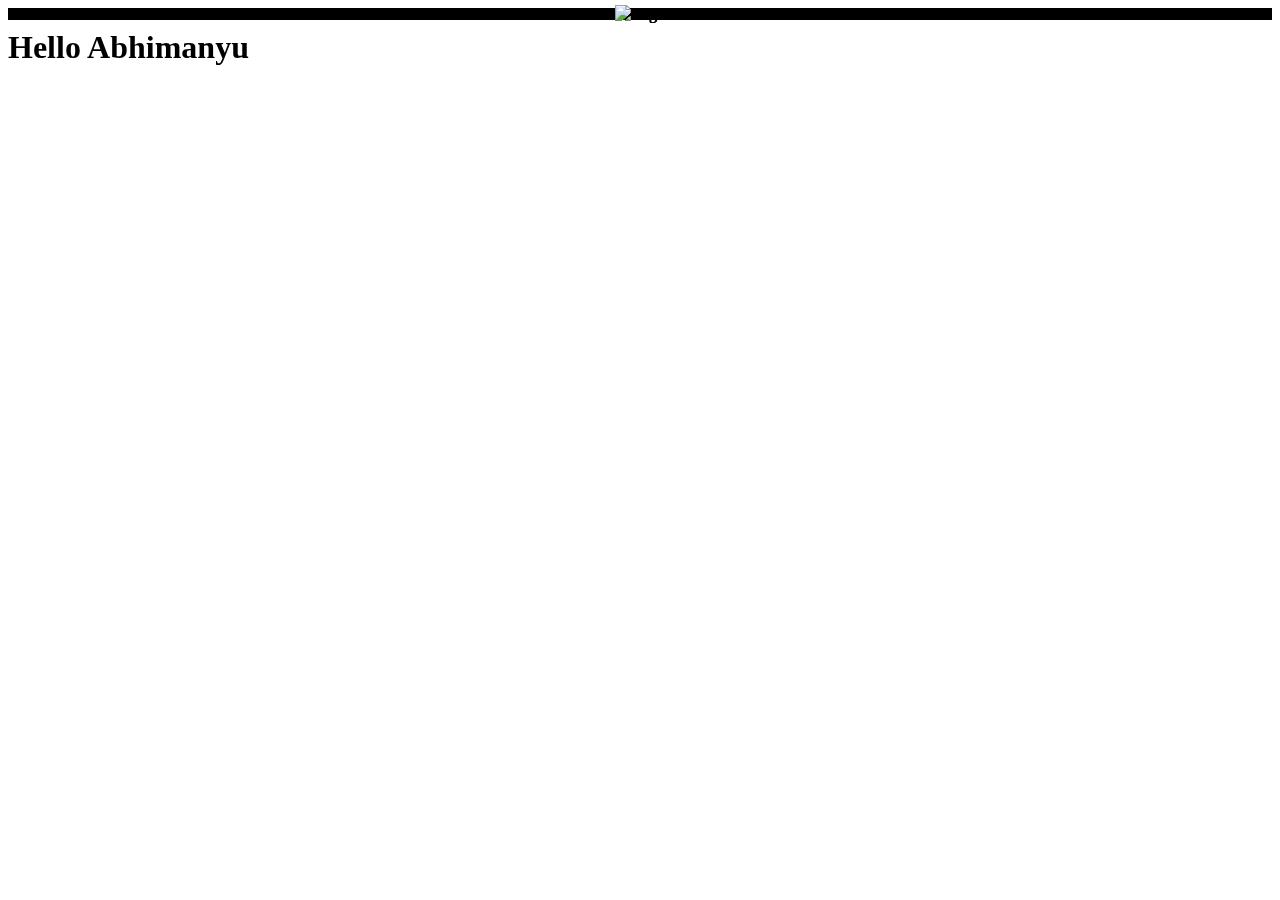
==== image_carousel/index.html @ e597a677 "succefully created the dropdown menu" ====
<!DOCTYPE html>
<html lang="en">
<head>
     <meta charset="UTF-8">
     <meta name="viewport" content="width=device-width, initial-scale=1.0">
     <title>Image carousel</title>

     <link rel="stylesheet" href="style.css">
</head>
<body>
     <h1>Hello Abhimanyu</h1>
     <div class="main">
          <div class="container">

               <div class="image"><img src="images/DSC_0103.JPG" alt="Img1"></div>

               <div class="image"><img src="images/DSC_0225.JPG" alt="Img2"></div>

               <div class="image"><img src="images/DSC_0270.JPG" alt="Img3"></div>

               <div class="image"><img src="images/DSC_0320.JPG" alt="Img4"></div>

               <div class="image"><img src="images/DSC_5188.JPG" alt="Img1"></div>

          </div>
     </div>
</body>
</html>
---- image_carousel/style.css ----
img {
     height: 600px;
     width: 900px;
}

.container {
     position: relative;
     border: 6px solid black;
     /* centering the div */
     display: flex;
     align-items: center;
     justify-content: center;
}

.container div {
     position: absolute;
}

h1{
     position: fixed;
     z-index: 1;
}
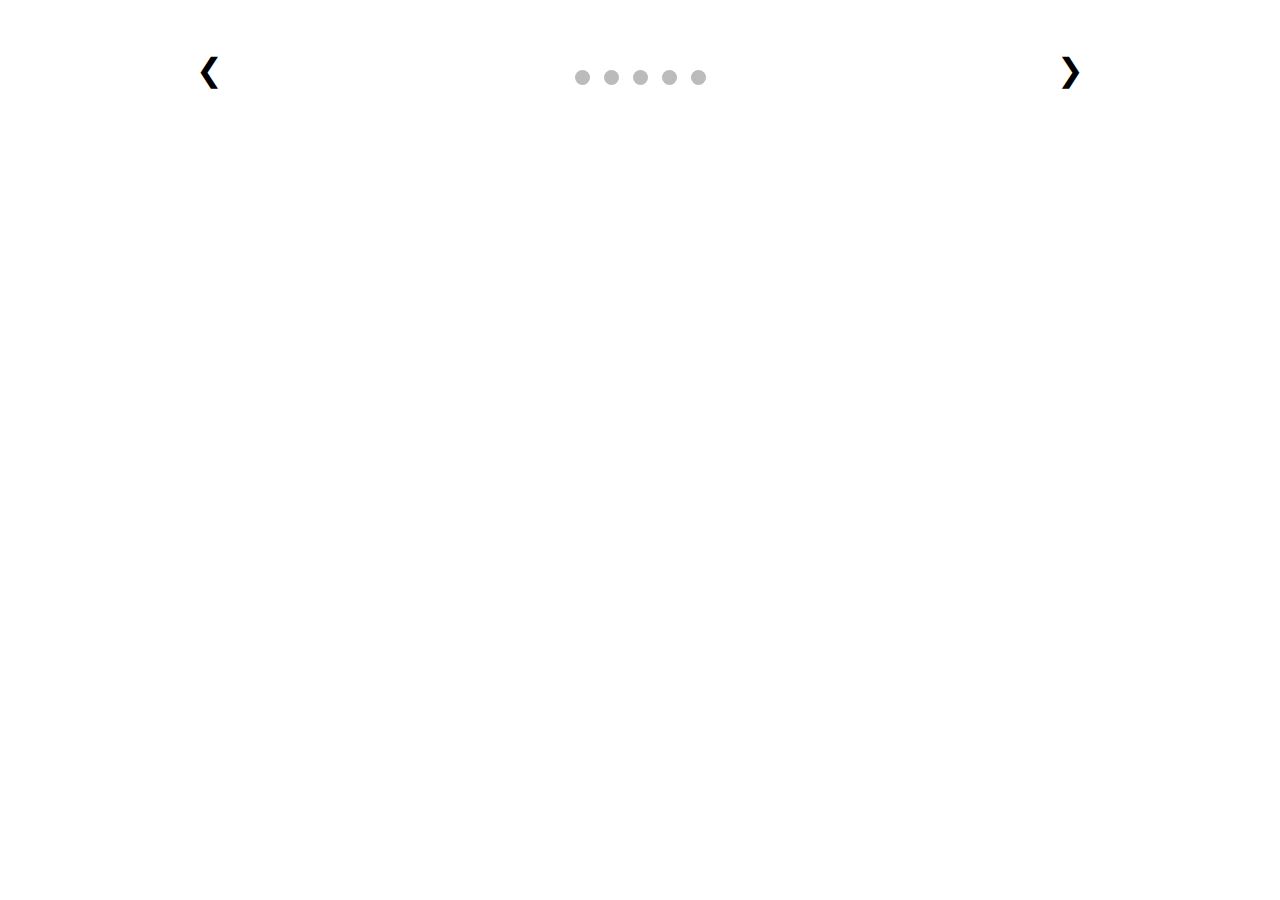
==== commit abad2a4d: "completed image carousel project" ====
--- a/image_carousel/index.html
+++ b/image_carousel/index.html
@@ -3,26 +3,38 @@
 <head>
      <meta charset="UTF-8">
      <meta name="viewport" content="width=device-width, initial-scale=1.0">
-     <title>Image carousel</title>
-
+     <title>Image Carousel</title>
      <link rel="stylesheet" href="style.css">
 </head>
 <body>
-     <h1>Hello Abhimanyu</h1>
-     <div class="main">
-          <div class="container">
-
-               <div class="image"><img src="images/DSC_0103.JPG" alt="Img1"></div>
-
-               <div class="image"><img src="images/DSC_0225.JPG" alt="Img2"></div>
-
-               <div class="image"><img src="images/DSC_0270.JPG" alt="Img3"></div>
-
-               <div class="image"><img src="images/DSC_0320.JPG" alt="Img4"></div>
-
-               <div class="image"><img src="images/DSC_5188.JPG" alt="Img1"></div>
-
+     <div class="carousel">
+          <div class="slides">
+               <div class="slide">
+                    <img src="images/DSC_0103.JPG" alt="Slide 1">
+               </div>
+               <div class="slide">
+                    <img src="images/DSC_0225.JPG" alt="Slide 2">
+               </div>
+               <div class="slide">
+                    <img src="images/DSC_0270.JPG" alt="Slide 3">
+               </div>
+               <div class="slide">
+                    <img src="images/DSC_0320.JPG" alt="Slide 4">
+               </div>
+               <div class="slide">
+                    <img src="images/DSC_5188.JPG" alt="Slide 5">
+               </div>
+          </div>
+          <button class="prev">&#10094;</button>
+          <button class="next">&#10095;</button>
+          <div class="dots">
+               <span class="dot"></span>
+               <span class="dot"></span>
+               <span class="dot"></span>
+               <span class="dot"></span>
+               <span class="dot"></span>
           </div>
      </div>
+     <script src="script.js"></script>
 </body>
-</html>+</html>
--- a/image_carousel/style.css
+++ b/image_carousel/style.css
@@ -1,22 +1,57 @@
-img {
-     height: 600px;
-     width: 900px;
+.carousel {
+     position: relative;
+     width: 100%;
+     max-width: 900px;
+     margin: 50px auto;
+     overflow: hidden;
 }
 
-.container {
-     position: relative;
-     border: 6px solid black;
-     /* centering the div */
+.slides {
      display: flex;
-     align-items: center;
-     justify-content: center;
 }
 
-.container div {
-     position: absolute;
+.slide {
+     flex: 0 0 100%;
+     display: none;
 }
 
-h1{
-     position: fixed;
-     z-index: 1;
+.slide img {
+     width: 100%;
 }
+
+button {
+     position: absolute;
+     top: 50%;
+     transform: translateY(-50%);
+     background: none;
+     border: none;
+     font-size: 2em;
+     cursor: pointer;
+}
+
+.prev {
+     left: 0;
+}
+
+.next {
+     right: 0;
+}
+
+.dots {
+     text-align: center;
+     margin-top: 20px;
+}
+
+.dot {
+     height: 15px;
+     width: 15px;
+     background-color: #bbb;
+     border-radius: 50%;
+     display: inline-block;
+     margin: 0 5px;
+     cursor: pointer;
+}
+
+.active {
+     background-color: #717171;
+}
